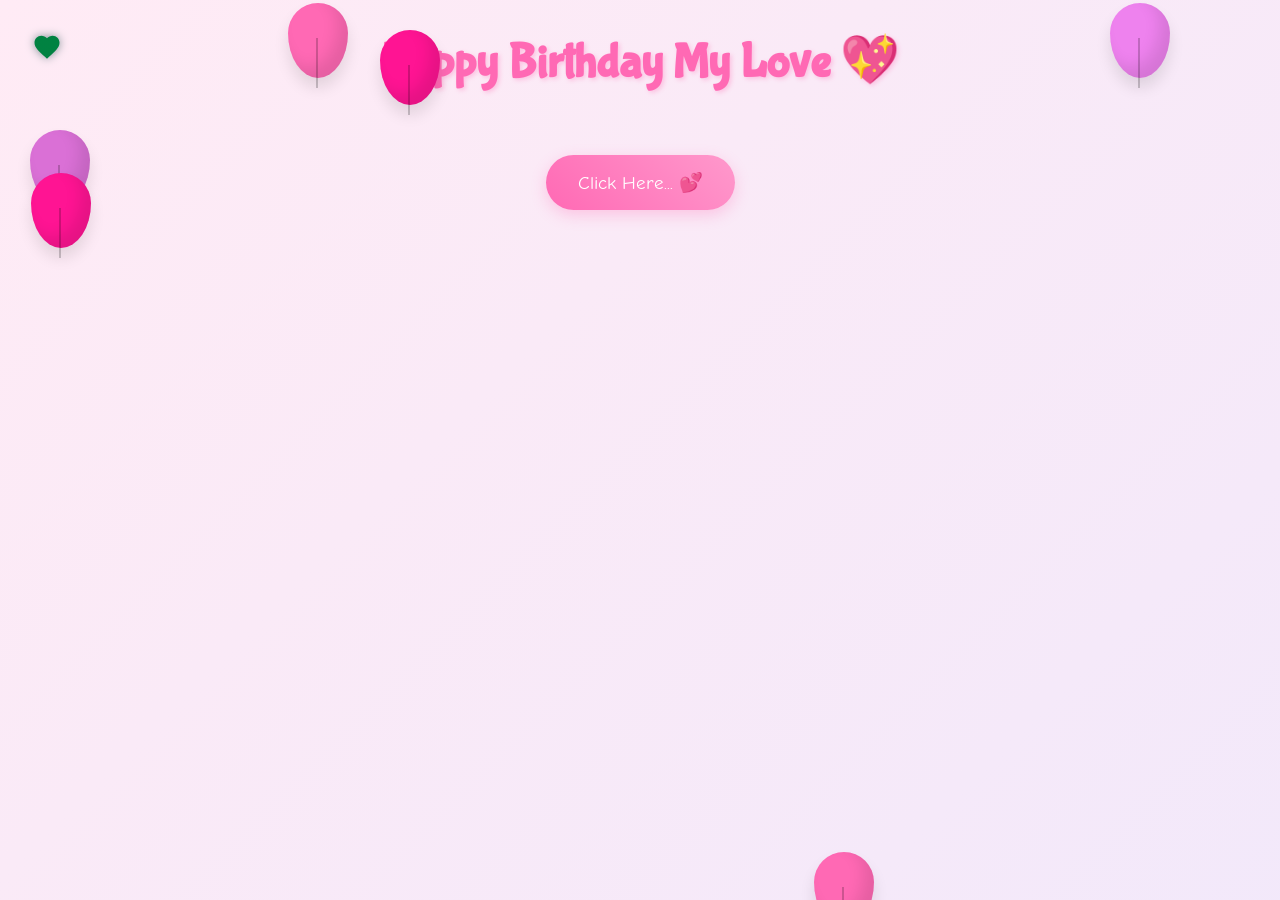
==== cause.html @ 4190e716 "Add files via upload" ====
<!DOCTYPE html>
<html lang="en">

<head>
    <meta charset="UTF-8">
    <meta name="viewport" content="width=device-width, initial-scale=1.0">
    <title>Many reasons you are special 💖</title>
    <script src="gsap.min.js"></script>
    <link rel="stylesheet" href="./cause.css">
    <link rel="stylesheet" href="balloons.css">
    <style>

    </style>
</head>

<body>
    <div class="custom-cursor">
        <svg viewBox="0 0 24 24">
            <path fill="#ff69b4"
                d="M12 21.35l-1.45-1.32C5.4 15.36 2 12.28 2 8.5 2 5.42 4.42 3 7.5 3c1.74 0 3.41.81 4.5 2.09C13.09 3.81 14.76 3 16.5 3 19.58 3 22 5.42 22 8.5c0 3.78-3.4 6.86-8.55 11.54L12 21.35z" />
        </svg>
    </div>

    <div class="container">
        <h1>Happy Birthday My Love 💖</h1>

        <div id="reasons-container"></div>

        <button class="shuffle-button">Click Here... 💕</button>
        <div class="reason-counter"></div>

        <div class="ending-section">
            <div class="teddy-hug">
                <img src="./d1.jpg" alt="Teddy Hug">
            </div>
            <div class="ending-text">You're the BESTEST ! 💖</div>
        </div>
    </div>

    <script src="cause.js"></script>
    <script src="balloons.js"></script>
</body>

</html>
---- cause.css ----
@import url('https://fonts.googleapis.com/css2?family=Bubblegum+Sans&family=Comic+Neue:wght@700&family=Quicksand:wght@500&display=swap');

* {
    margin: 0;
    padding: 0;
    box-sizing: border-box;
    cursor: none;
}

body {
    min-height: 100vh;
    background: linear-gradient(-45deg, #ffe6e6, #e6e6ff, #ffebf5);
    background-size: 400% 400%;
    animation: gradientBG 15s ease infinite;
    font-family: 'Quicksand', sans-serif;
    overflow-x: hidden;
    padding: 2rem;
}

.custom-cursor {
    width: 30px;
    height: 30px;
    position: fixed;
    pointer-events: none;
    z-index: 9999;
    mix-blend-mode: difference;
    transition: transform 0.1s;
}

.custom-cursor svg {
    width: 100%;
    height: 100%;
    filter: drop-shadow(0 0 5px rgba(255, 182, 193, 0.5));
}

.container {
    max-width: 1200px;
    margin: 0 auto;
    text-align: center;
    position: relative;
    z-index: 1;
}

h1 {
    font-family: 'Bubblegum Sans', cursive;
    font-size: 3rem;
    color: #ff69b4;
    text-shadow: 2px 2px 4px rgba(255, 105, 180, 0.3);
    margin-bottom: 2rem;
    animation: bounce 1s ease infinite;
}

.reason-card {
    background: rgba(255, 255, 255, 0.9);
    border-radius: 20px;
    padding: 2rem;
    margin: 1.5rem;
    box-shadow: 0 5px 15px rgba(0, 0, 0, 0.1);
    transition: transform 0.3s, box-shadow 0.3s;
    cursor: pointer;
    position: relative;
    overflow: hidden;
}

.reason-card:hover {
    transform: translateY(-5px);
    box-shadow: 0 8px 25px rgba(255, 105, 180, 0.2);
}

.reason-text {
    font-size: 1.2rem;
    margin-bottom: 1rem;
    position: relative;
    z-index: 2;
}

.gif-overlay {
    position: absolute;
    top: 0;
    left: 0;
    width: 100%;
    height: 100%;
    background: rgba(255, 255, 255, 0.95);
    display: flex;
    align-items: center;
    justify-content: center;
    opacity: 0;
    transition: opacity 0.3s;
    z-index: 1;
}

.reason-card:hover .gif-overlay {
    opacity: 1;
}

.shuffle-button {
    background: linear-gradient(45deg, #ff69b4, #ff99cc);
    border: none;
    border-radius: 50px;
    padding: 1rem 2rem;
    font-size: 1.2rem;
    color: white;
    margin: 2rem 0;
    cursor: pointer;
    transition: transform 0.3s;
    font-family: 'Comic Neue', cursive;
    box-shadow: 0 5px 15px rgba(255, 105, 180, 0.3);
}

.shuffle-button:hover {
    transform: scale(1.1);
}

.floating {
    position: fixed;
    pointer-events: none;
    animation: float 3s ease-in-out infinite;
}

.ending-section {
    margin-top: 4rem;
    padding: 2rem;
    text-align: center;
}

.ending-text {
    font-family: 'Bubblegum Sans', cursive;
    font-size: 2rem;
    color: #ff69b4;
    margin-bottom: 2rem;
    opacity: 0;
    transform: translateY(20px);
}

.teddy-hug {
    width: 200px;
    margin: 0 auto;
    transform: scale(0);
}

@keyframes gradientBG {
    0% { background-position: 0% 50%; }
    50% { background-position: 100% 50%; }
    100% { background-position: 0% 50%; }
}

@keyframes float {
    0%, 100% { transform: translateY(0); }
    50% { transform: translateY(-20px); }
}

@keyframes bounce {
    0%, 100% { transform: translateY(0); }
    50% { transform: translateY(-10px); }
}

@media (max-width: 768px) {
    h1 { font-size: 2rem; }
    .reason-card { margin: 1rem; }
    .reason-text { font-size: 1rem; }
}
.shuffle-button {
    background: linear-gradient(45deg, #ff69b4, #ff99cc);
    border: none;
    border-radius: 50px;
    padding: 1rem 2rem;
    font-size: 1.2rem;
    color: white;
    margin: 2rem 0;
    cursor: pointer;
    transition: all 0.3s;
    font-family: 'Comic Neue', cursive;
    box-shadow: 0 5px 15px rgba(255, 105, 180, 0.3);
}

.shuffle-button.story-mode {
    background: linear-gradient(45deg, #9b6dff, #ff6dc7);
    transform: scale(1.1);
}

.shuffle-button:hover {
    transform: scale(1.1);
}

.shuffle-button.story-mode:hover {
    transform: scale(1.2);
}

.reason-counter {
    font-size: 0.9rem;
    color: #ff69b4;
    margin-top: 1rem;
    opacity: 0.7;
}
---- balloons.css ----
/* Balloon Styles */
.balloon {
    position: fixed;
    width: 60px;
    height: 75px;
    background: #ff69b4;
    border-radius: 50% 50% 50% 50% / 40% 40% 60% 60%;
    z-index: 999;
    cursor: pointer;
    box-shadow: inset -10px -10px 15px rgba(0,0,0,0.1), 0 10px 15px rgba(0,0,0,0.1);
    animation: float 6s ease-in-out infinite;
    transition: transform 0.2s cubic-bezier(0.175, 0.885, 0.32, 1.275);
}

.balloon::after {
    content: '';
    position: absolute;
    bottom: -10px;
    left: 28px;
    width: 2px;
    height: 50px;
    background: rgba(0,0,0,0.2);
}

.balloon:hover {
    transform: scale(1.1);
}

.balloon.popped {
    animation: pop 0.3s forwards;
}

@keyframes float {
    0%, 100% { transform: translateY(0) rotate(0deg); }
    50% { transform: translateY(-30px) rotate(5deg); }
}

@keyframes pop {
    0% { transform: scale(1); opacity: 1; }
    50% { transform: scale(1.5); opacity: 0.5; }
    100% { transform: scale(0); opacity: 0; pointer-events: none; }
}

/* Polaroid Modal Styles */
.polaroid-modal {
    position: fixed;
    top: 0;
    left: 0;
    width: 100%;
    height: 100%;
    background: rgba(0,0,0,0.8);
    display: none;
    justify-content: center;
    align-items: center;
    z-index: 10000;
    backdrop-filter: blur(5px);
    opacity: 0;
    transition: opacity 0.5s ease;
}

.polaroid-modal.show {
    display: flex;
    opacity: 1;
}

.polaroid-card {
    background: #fff;
    padding: 15px 15px 60px 15px;
    box-shadow: 0 20px 40px rgba(0,0,0,0.4);
    transform: rotate(-3deg) scale(0.5);
    transition: transform 0.5s cubic-bezier(0.175, 0.885, 0.32, 1.275);
    max-width: 90%;
    width: 320px;
}

.polaroid-modal.show .polaroid-card {
    transform: rotate(2deg) scale(1);
}

.polaroid-img-container {
    width: 100%;
    height: 280px;
    background: #eee;
    overflow: hidden;
    border: 1px solid #ddd;
    display: flex;
    justify-content: center;
    align-items: center;
    position: relative;
}

.polaroid-img {
    width: 100%;
    height: 100%;
    object-fit: cover;
}

.polaroid-placeholder {
    color: #999;
    font-family: 'Courier New', Courier, monospace;
    font-weight: bold;
}

.polaroid-caption {
    position: absolute;
    bottom: 15px;
    left: 0;
    width: 100%;
    text-align: center;
    font-family: 'Brush Script MT', cursive, sans-serif;
    font-size: 24px;
    color: #333;
}

.close-modal {
    position: absolute;
    top: 20px;
    right: 20px;
    color: white;
    font-size: 30px;
    cursor: pointer;
}
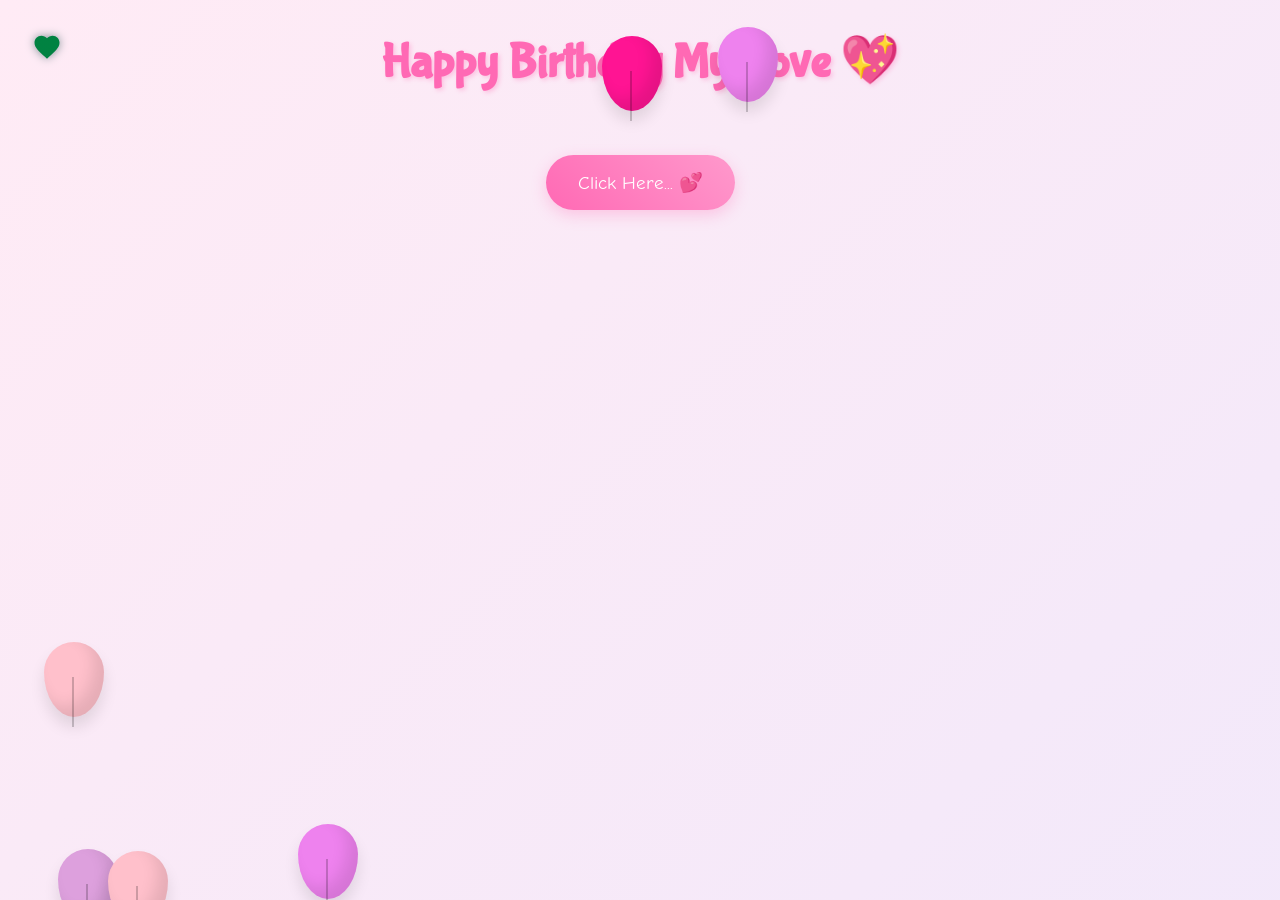
==== commit 5f60a1d9: "Update cause.html" ====
--- a/cause.html
+++ b/cause.html
@@ -5,6 +5,7 @@
     <meta charset="UTF-8">
     <meta name="viewport" content="width=device-width, initial-scale=1.0">
     <title>Many reasons you are special 💖</title>
+    <link rel="icon" type="image/x-icon" href="favicon.ico">
     <script src="gsap.min.js"></script>
     <link rel="stylesheet" href="./cause.css">
     <link rel="stylesheet" href="balloons.css">
@@ -41,4 +42,4 @@
     <script src="balloons.js"></script>
 </body>
 
-</html>+</html>
